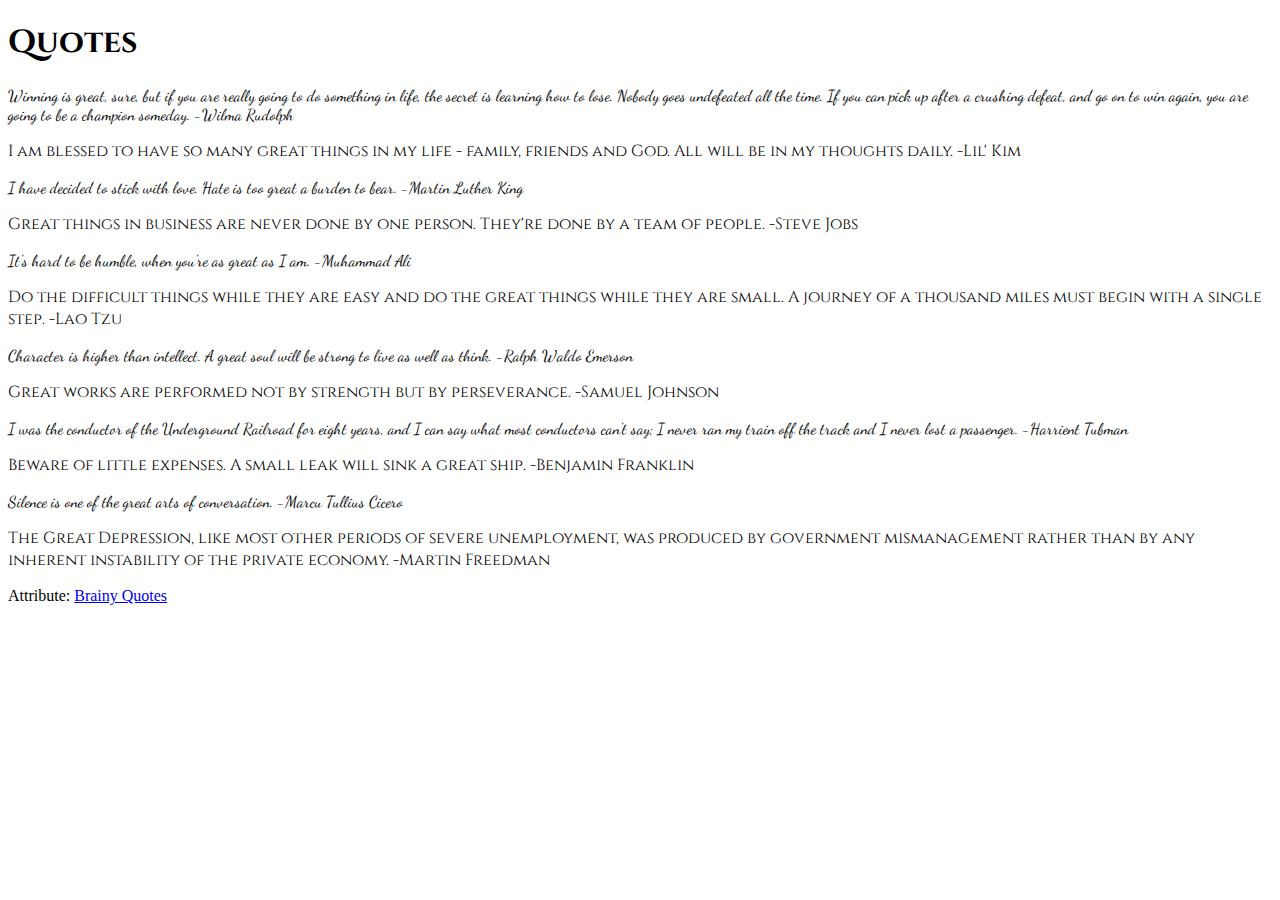
==== 7-google-fonts-and-fontawesome-fixed-position/index.html @ 976a0885 "halfway thru google fonts" ====
<!DOCTYPE html>
<html lang="en">

<head>
  <meta charset="UTF-8">
  <meta name="viewport" content="width=device-width, initial-scale=1.0">
  <meta http-equiv="X-UA-Compatible" content="ie=edge">
  <title>Fonts & Icons</title>
  <link href="https://fonts.googleapis.com/css?family=Cinzel&display=swap" rel="stylesheet">
  <link href="https://fonts.googleapis.com/css?family=Dancing+Script&display=swap" rel="stylesheet">
  <link href="css/style.css" rel="stylesheet">
  <link href="css/mystyles.css" rel="stylesheet">
</head>

<body>

  <head>
    <h1>Quotes</h1>
  </head>
  <section>
    <p>
      Winning is great, sure, but if you are really going to do something in life, the secret is learning how to lose.
      Nobody goes undefeated all the time. If you can pick up after a crushing defeat, and go on to win again, you are
      going to be a champion someday. -Wilma Rudolph
    </p>
    <p>
      I am blessed to have so many great things in my life - family, friends and God. All will be in my thoughts daily.
      -Lil' Kim
    </p>
    <p>
      I have decided to stick with love. Hate is too great a burden to bear. -Martin Luther King
    </p>
    <p>
      Great things in business are never done by one person. They're done by a team of people. -Steve Jobs
    </p>
    <p>
      It's hard to be humble, when you're as great as I am. -Muhammad Ali
    </p>
    <p>
      Do the difficult things while they are easy and do the great things while they are small. A journey of a thousand
      miles must begin with a single step. -Lao Tzu
    </p>
    <p>
      Character is higher than intellect. A great soul will be strong to live as well as think. -Ralph Waldo Emerson
    </p>
    <p>
      Great works are performed not by strength but by perseverance. -Samuel Johnson
    </p>
    <p>
      I was the conductor of the Underground Railroad for eight years, and I can say what most conductors can't say; I
      never ran my train off the track and I never lost a passenger. -Harrient Tubman
    </p>
    <p>
      Beware of little expenses. A small leak will sink a great ship. -Benjamin Franklin
    </p>
    <p>
      Silence is one of the great arts of conversation. -Marcu Tullius Cicero
    </p>
    <p>
      The Great Depression, like most other periods of severe unemployment, was produced by government mismanagement
      rather than by any inherent instability of the private economy. -Martin Freedman
    </p>

  </section>
  <footer>
    <div>Attribute: <a href="https://www.brainyquote.com/topics/great">Brainy Quotes</a></div>
  </footer>

</body>

</html>
---- 7-google-fonts-and-fontawesome-fixed-position/css/mystyles.css ----
p:nth-child(even) {
    font-family: 'Cinzel', serif;
}

p:nth-child(odd) {
    font-family: 'Dancing Script', cursive;
}

h1 {
    font-family: 'Cinzel', serif;
}
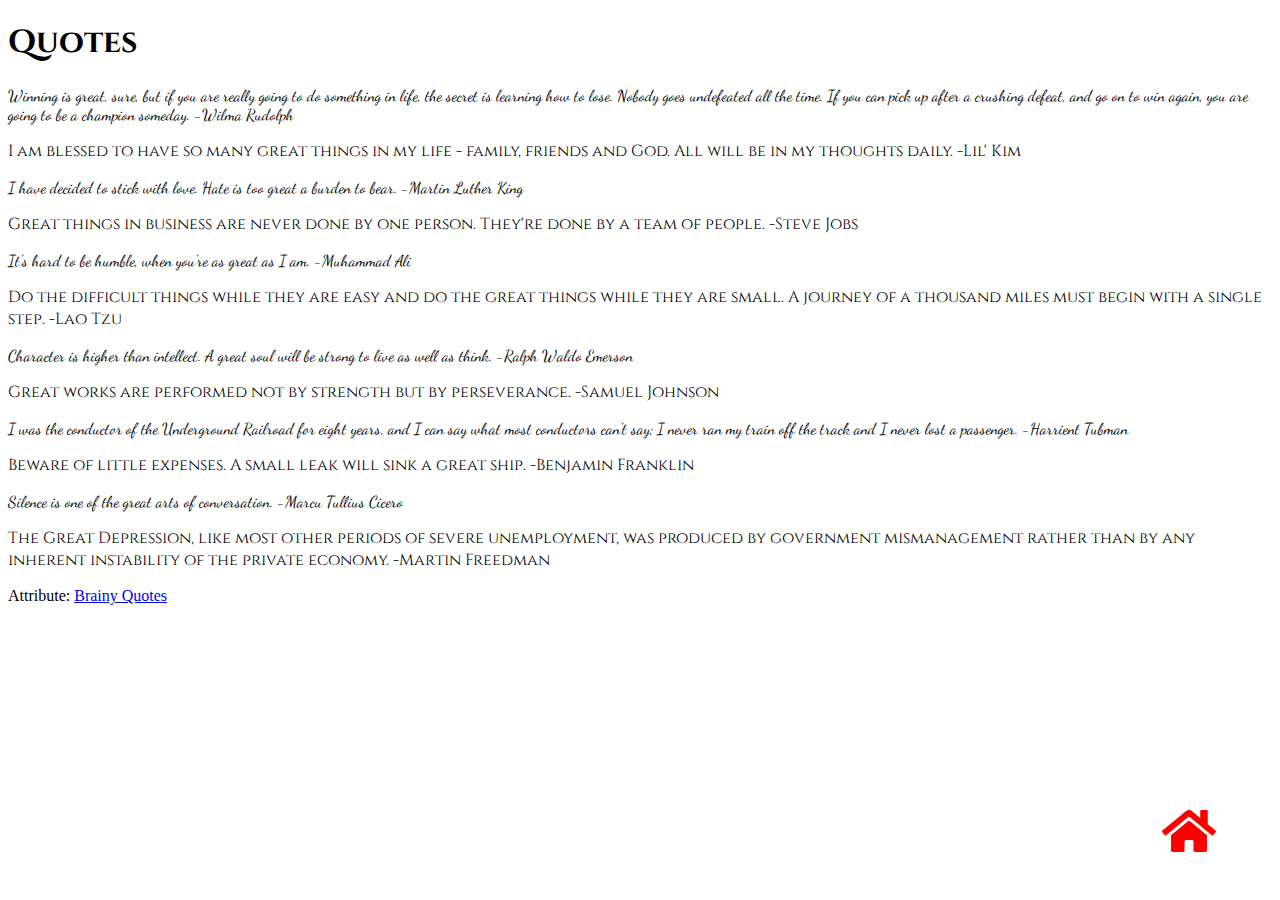
==== commit 0652899f: "added fontawesome" ====
--- a/7-google-fonts-and-fontawesome-fixed-position/index.html
+++ b/7-google-fonts-and-fontawesome-fixed-position/index.html
@@ -9,13 +9,18 @@
   <link href="https://fonts.googleapis.com/css?family=Cinzel&display=swap" rel="stylesheet">
   <link href="https://fonts.googleapis.com/css?family=Dancing+Script&display=swap" rel="stylesheet">
   <link href="css/style.css" rel="stylesheet">
+  <link rel="stylesheet" href="css/all.css">
   <link href="css/mystyles.css" rel="stylesheet">
 </head>
 
 <body>
-
-  <head>
-    <h1>Quotes</h1>
+  <div class="home">
+    <a href="">
+      <i class="fas fa-home">
+      </i>
+    </a>
+  </div <head>
+  <h1>Quotes</h1>
   </head>
   <section>
     <p>
--- a/7-google-fonts-and-fontawesome-fixed-position/css/mystyles.css
+++ b/7-google-fonts-and-fontawesome-fixed-position/css/mystyles.css
@@ -8,4 +8,20 @@
 
 h1 {
     font-family: 'Cinzel', serif;
+}
+
+.home {
+    position: fixed;
+    right: 5%;
+    bottom: 5%;
+}
+
+.fa-home {
+    font-size: 3rem;
+    color: red;
+}
+
+.fa-home:hover {
+    font-size: 5rem;
+    color: blue;
 }